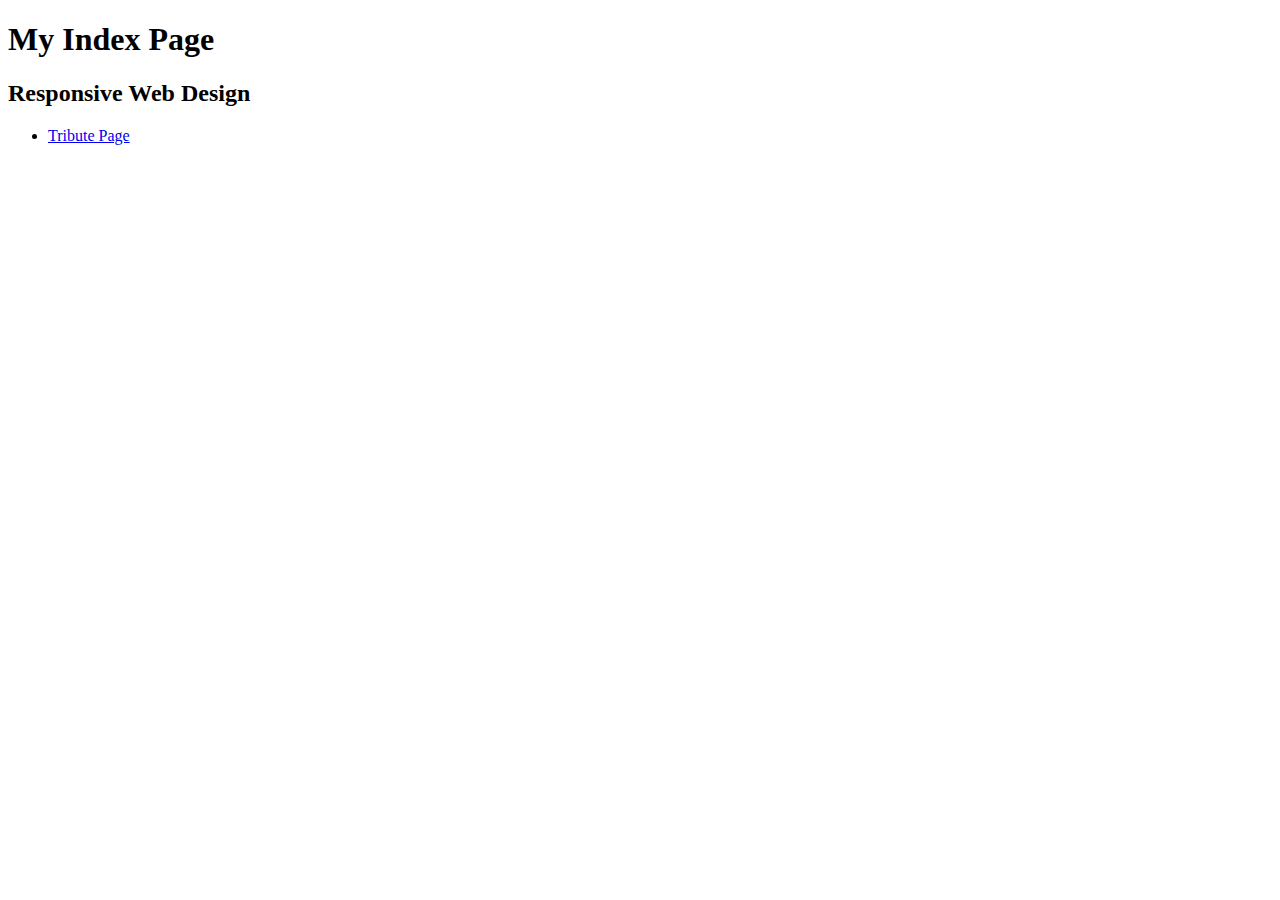
==== index.html @ 761c8c5f "Clean-up" ====
<!DOCTYPE html>
<html>

<body>
    <h1>My Index Page</h1>
    <h2>Responsive Web Design</h2>
    
    <ul>
        <li><a href="responsive-web-design/tribute-page/index.html">Tribute Page</a></li>
    </ul>
</body>

</html>
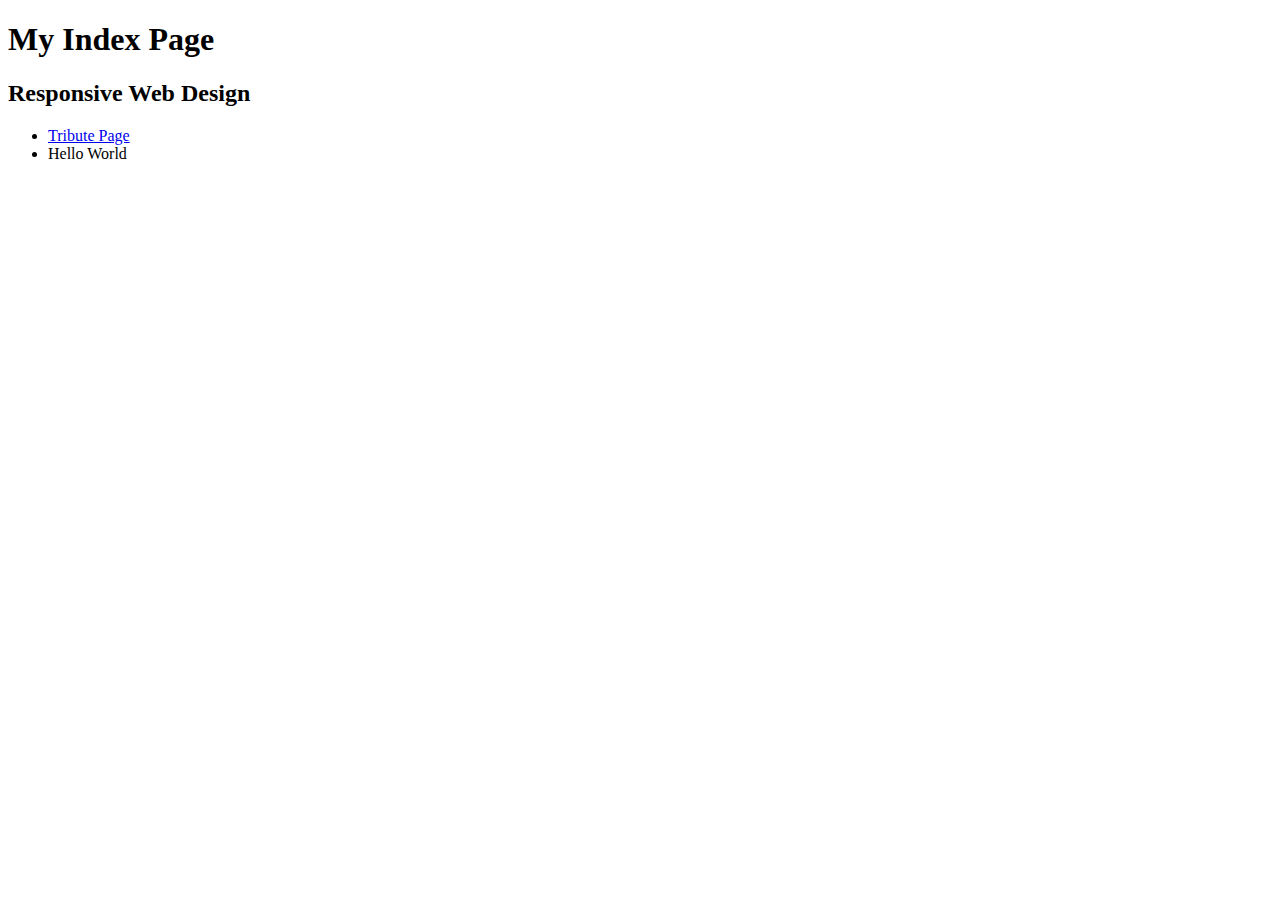
==== commit b86f91f7: "Verify e-mail associated with commit" ====
--- a/index.html
+++ b/index.html
@@ -7,6 +7,7 @@
     
     <ul>
         <li><a href="responsive-web-design/tribute-page/index.html">Tribute Page</a></li>
+        <li>Hello World</li>
     </ul>
 </body>
 
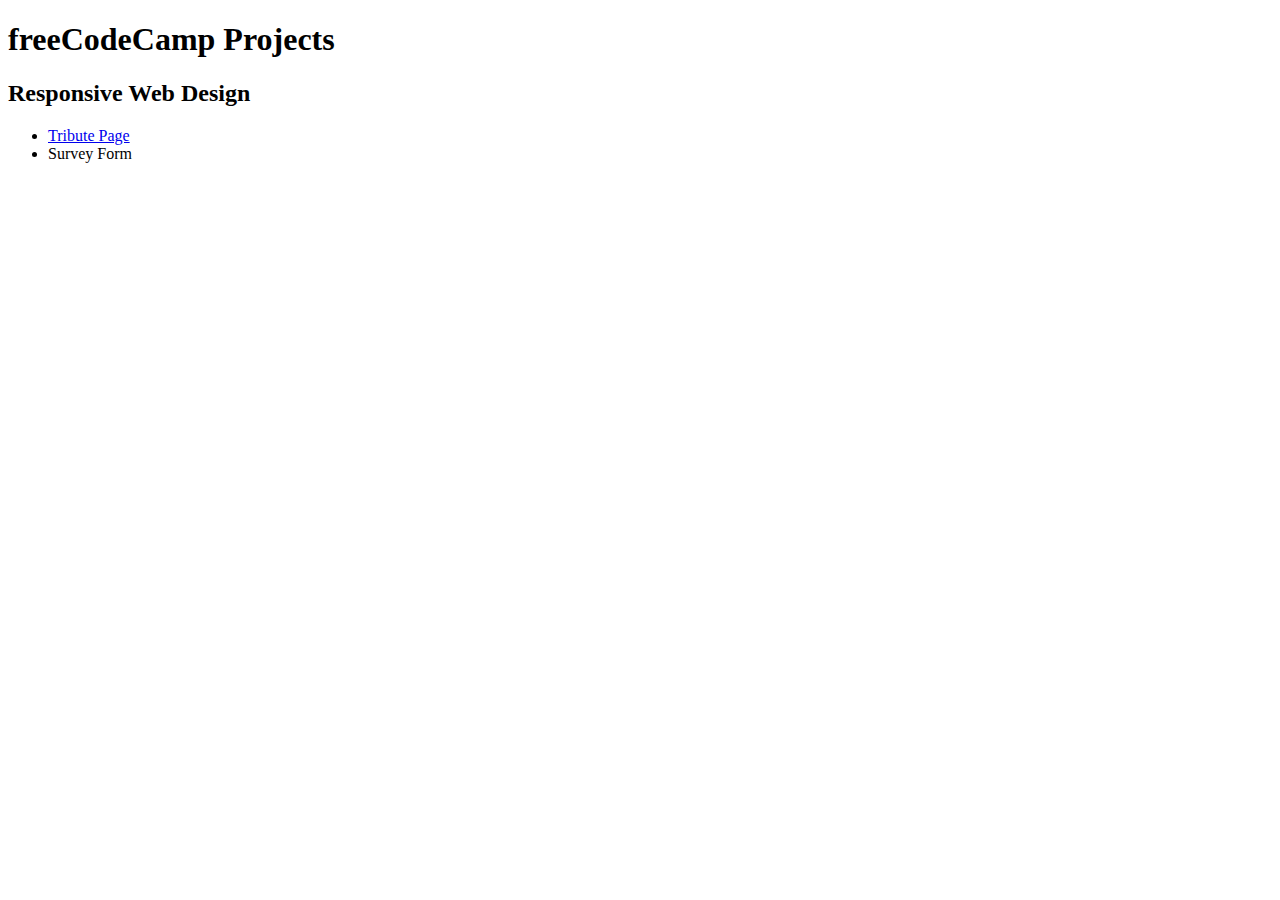
==== commit c27439a6: "Fix typo in directory name" ====
--- a/index.html
+++ b/index.html
@@ -2,12 +2,12 @@
 <html>
 
 <body>
-    <h1>My Index Page</h1>
+    <h1>freeCodeCamp Projects</h1>
     <h2>Responsive Web Design</h2>
     
     <ul>
         <li><a href="responsive-web-design/tribute-page/index.html">Tribute Page</a></li>
-        <li>Hello World</li>
+        <li>Survey Form</li>
     </ul>
 </body>
 
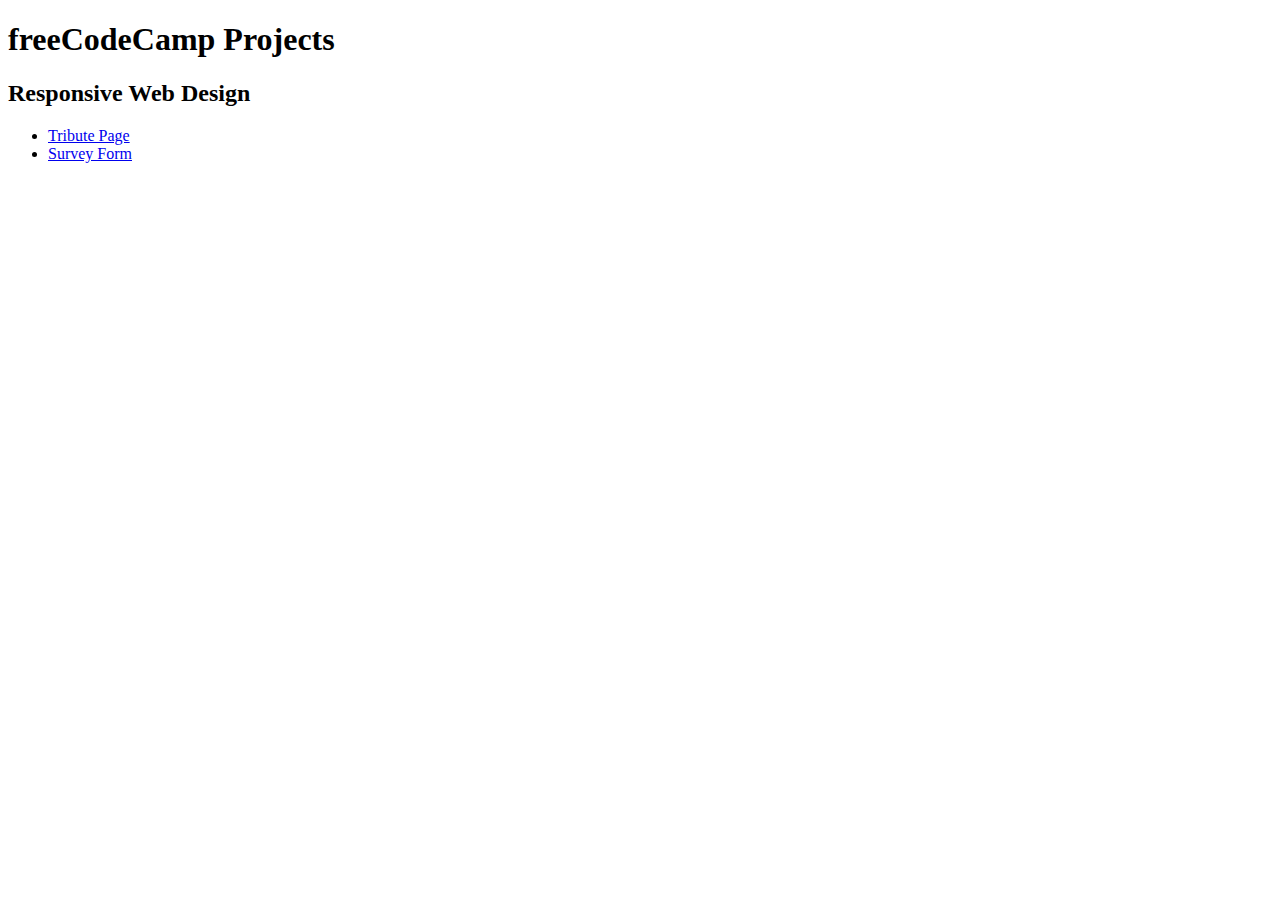
==== commit c344b8ea: "Add link to survey form project." ====
--- a/index.html
+++ b/index.html
@@ -7,7 +7,7 @@
     
     <ul>
         <li><a href="responsive-web-design/tribute-page/index.html">Tribute Page</a></li>
-        <li>Survey Form</li>
+        <li><a href="responsive-web-design/survey-form/index.html">Survey Form</a></li>
     </ul>
 </body>
 
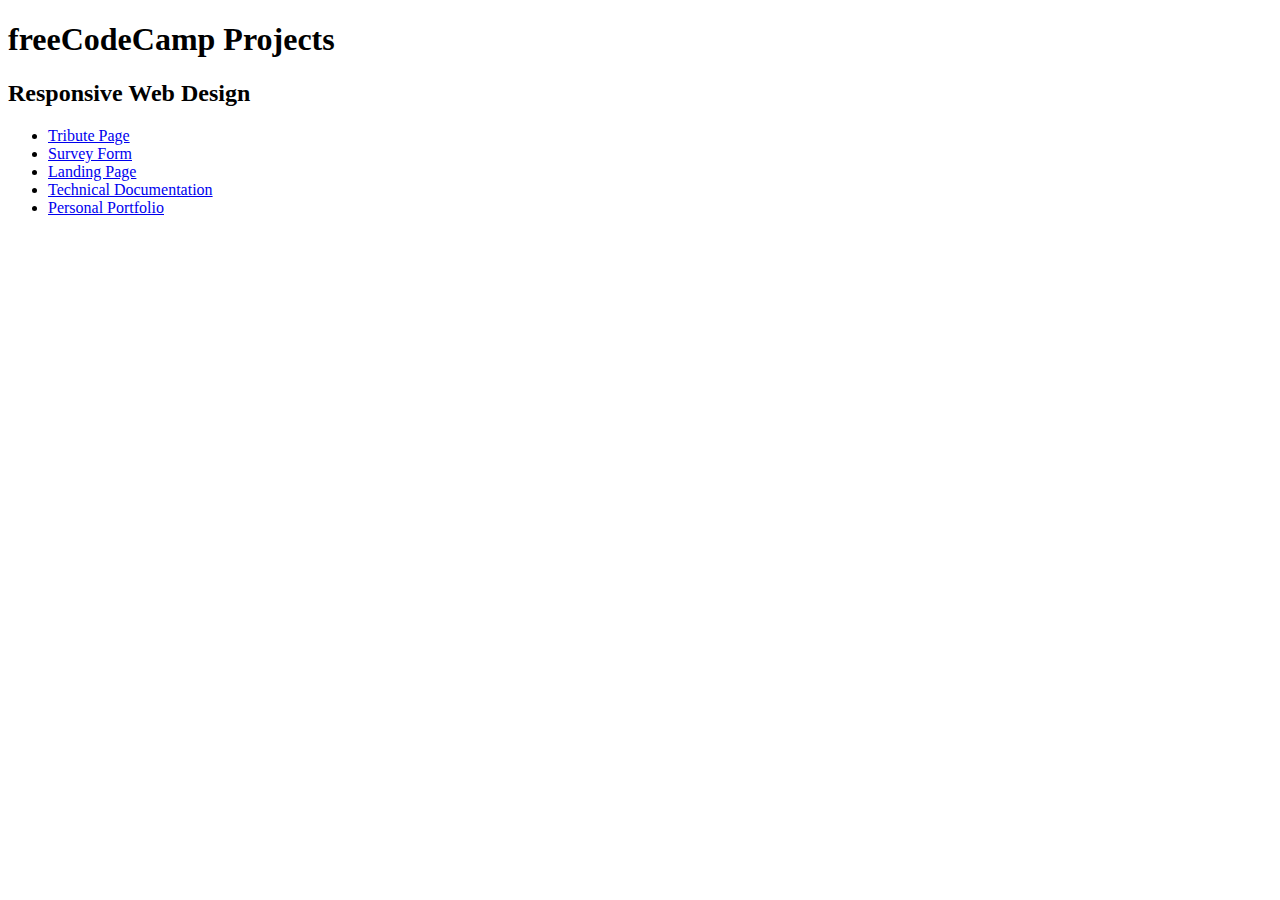
==== commit fdd39a71: "Update list to include other submitted projects" ====
--- a/index.html
+++ b/index.html
@@ -6,8 +6,11 @@
     <h2>Responsive Web Design</h2>
     
     <ul>
-        <li><a href="responsive-web-design/tribute-page/index.html">Tribute Page</a></li>
-        <li><a href="responsive-web-design/survey-form/index.html">Survey Form</a></li>
+        <li><a href="http://adrianang.github.io/freecodecamp/responsive-web-design/tribute-page/" target="_blank">Tribute Page</a></li>
+        <li><a href="http://adrianang.github.io/freecodecamp/responsive-web-design/survey-form/" target="_blank">Survey Form</a></li>
+        <li><a href="http://adrianang.github.io/freecodecamp/responsive-web-design/landing-page/" target="_blank">Landing Page</a></li>
+        <li><a href="http://adrianang.github.io/freecodecamp/responsive-web-design/tech-doc/" target="_blank">Technical Documentation</a></li>
+        <li><a href="http://adrianang.github.io/freecodecamp/responsive-web-design/personal-portfolio/" target="_blank">Personal Portfolio</a></li>
     </ul>
 </body>
 
